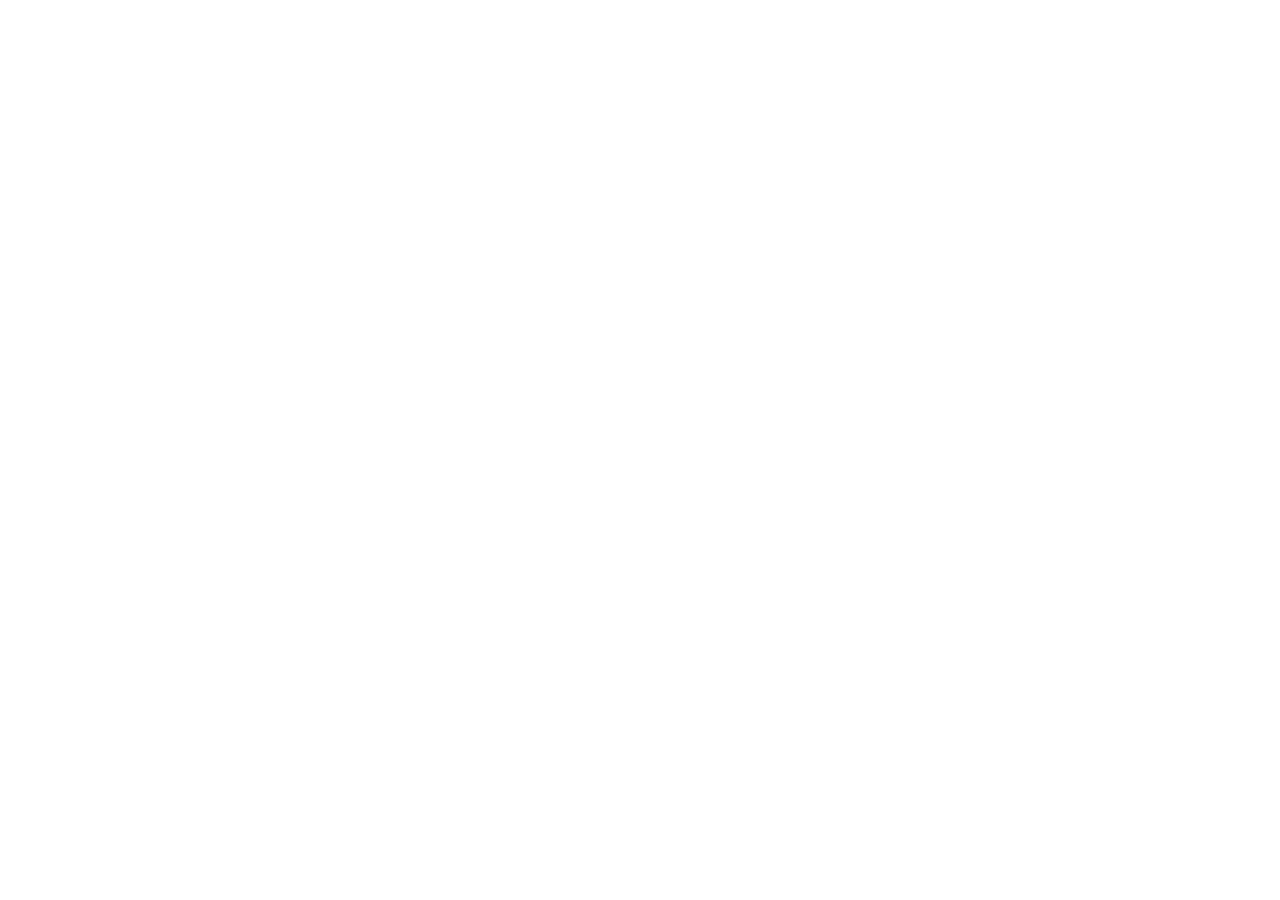
==== src/main/resources/templates/layout.html @ 65b332d1 "Add UI page. Change DB to H2. Add dummy todos" ====
<!DOCTYPE html>
<html lang="en"
      xmlns:th="http://www.thymeleaf.org"
      xmlns:layout="http://www.ultraq.net.nz/thymeleaf/layout">
<head>
    <meta charset="utf-8"/>
    <meta name="viewport" content="width=device-width, initial-scale=1"/>
    <link rel="icon" type="image/png" th:href="@{/image/logo.png}" />
    <link th:rel="stylesheet" th:href="@{/webjars/font-awesome/6.7.2/css/all.min.css}"/>
    <link th:rel="stylesheet" th:href="@{/webjars/bootstrap/5.3.3/css/bootstrap.min.css}"/>
    <link rel="stylesheet" href="/css/style.css"/>
    <title layout:title-pattern="$LAYOUT_TITLE - $CONTENT_TITLE">Todo Task Manager</title>
</head>
<body class="vh-100 d-flex flex-column">
<main class="flex-grow-1 container my-4">
    <div class="row">
        <div class="col" layout:fragment="content"></div>
    </div>
</main>
<script th:src="@{/webjars/bootstrap/5.3.3/js/bootstrap.bundle.min.js}"></script>
</body>
</html>
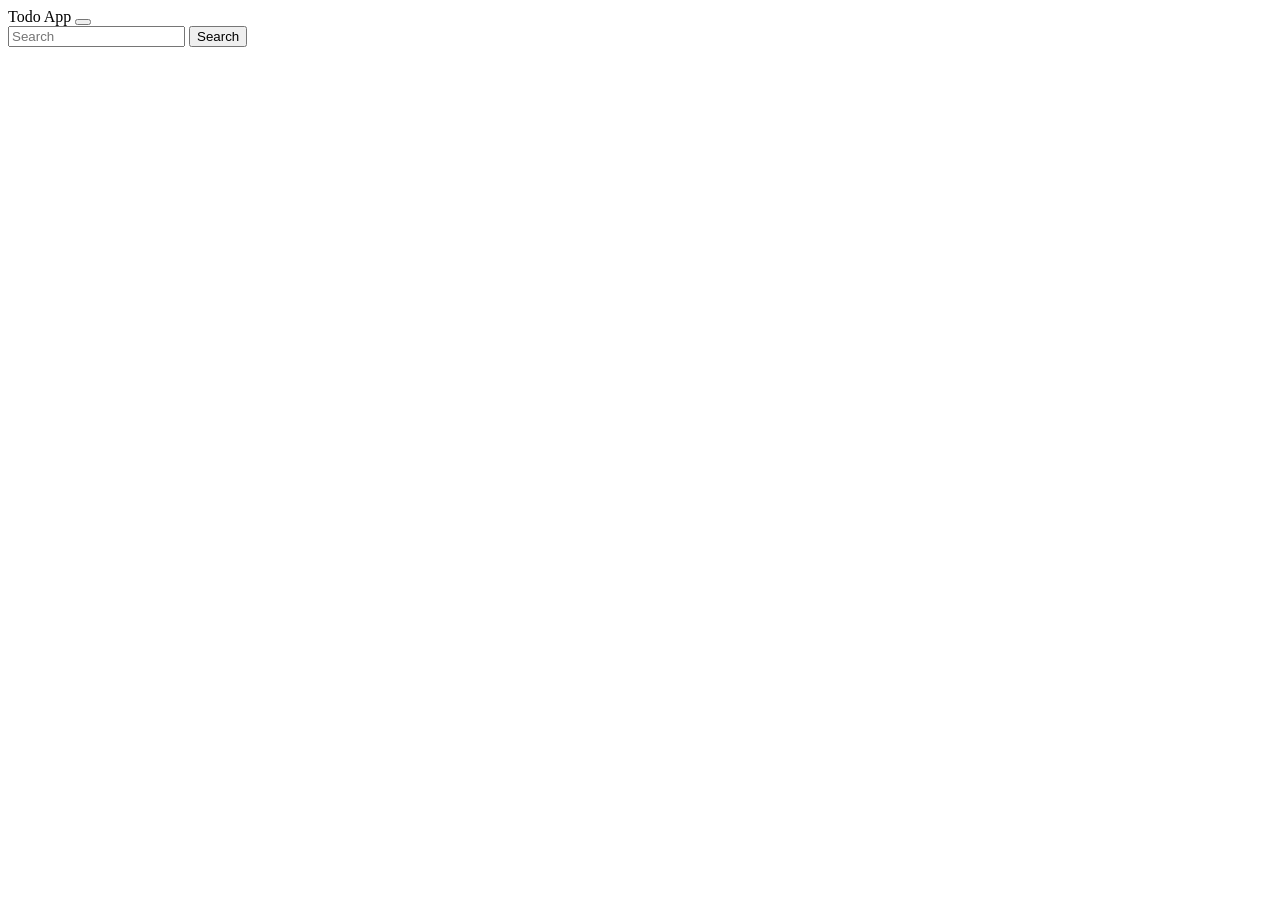
==== commit 448f4941: "Add fields to todos" ====
--- a/src/main/resources/templates/layout.html
+++ b/src/main/resources/templates/layout.html
@@ -12,6 +12,20 @@
     <title layout:title-pattern="$LAYOUT_TITLE - $CONTENT_TITLE">Todo Task Manager</title>
 </head>
 <body class="vh-100 d-flex flex-column">
+<nav class="navbar navbar-expand-lg bg-dark border-bottom border-body" data-bs-theme="dark">
+    <div class="container">
+        <a class="navbar-brand" th:href="@{/}">Todo App</a>
+        <button class="navbar-toggler" type="button" data-bs-toggle="collapse" data-bs-target="#navbarSupportedContent" aria-controls="navbarSupportedContent" aria-expanded="false" aria-label="Toggle navigation">
+            <span class="navbar-toggler-icon"></span>
+        </button>
+        <div class="collapse navbar-collapse d-flex gap-3" id="navbarSupportedContent">
+            <form class="d-flex flex-grow-1 gap-1" role="search">
+                <input class="form-control me-2 flex-grow-1" type="search" placeholder="Search" aria-label="Search">
+                <button class="btn btn-outline-success" type="submit">Search</button>
+            </form>
+        </div>
+    </div>
+</nav>
 <main class="flex-grow-1 container my-4">
     <div class="row">
         <div class="col" layout:fragment="content"></div>
